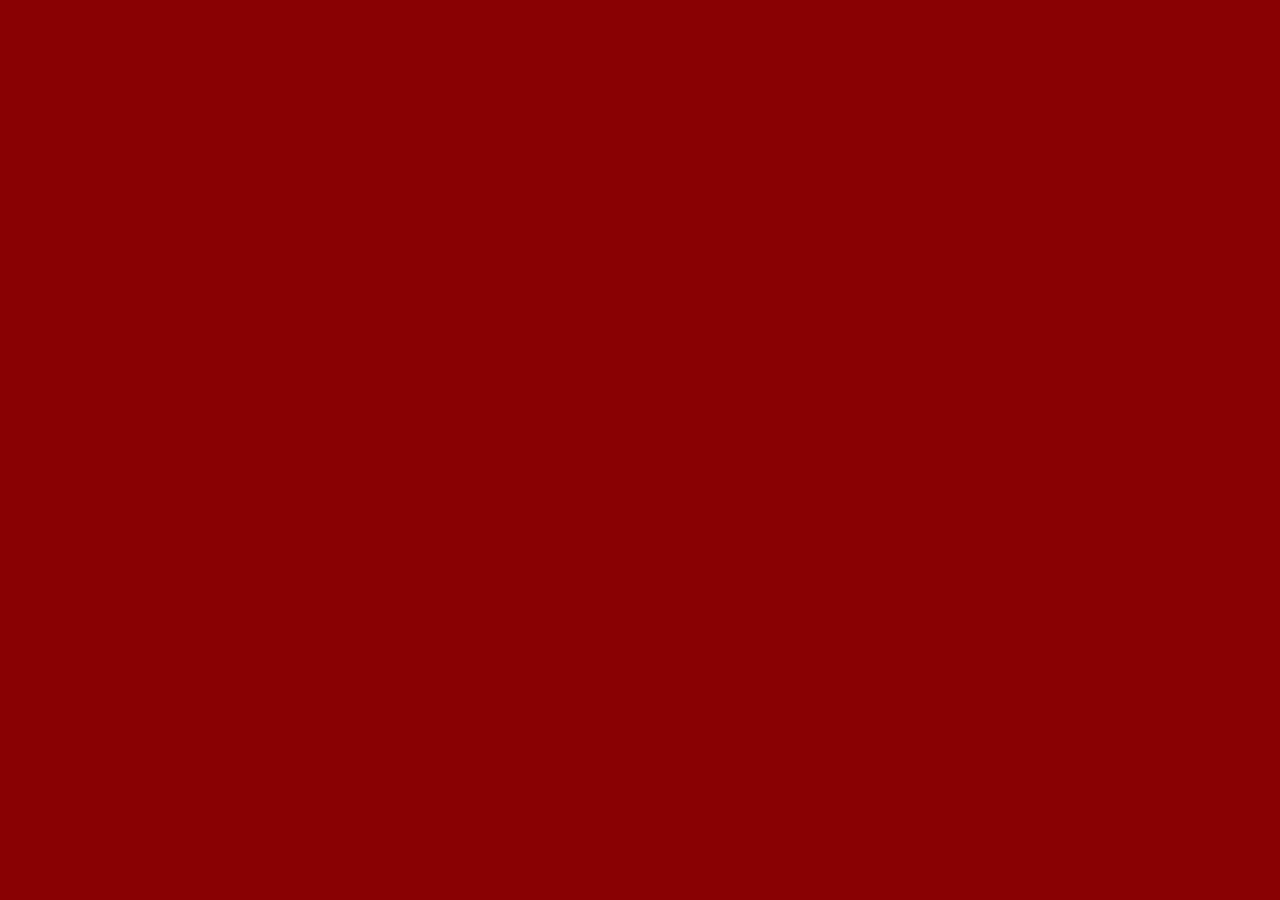
==== module_3/index.html @ d153f460 "module 3" ====
<!DOCTYPE html>
<html>
<head>
<meta charset="utf-8">
<meta name="viewport" content="width=device-width, initial-scale=1">
<title>Covid-19</title>

<link rel="stylesheet" href="css/styles_3.css">

</head>
<body>
  


</body>
</html>
---- module_3/css/styles_3.css ----
* {
  box-sizing: border-box;
}

body {
  background-color: darkred;
}
h1 {
  font-size: 50px;
  font-family: 'Tangerine', cursive;
  margin-bottom: 15px;
  text-align: center;

}

div {
  margin: 2px;
  
  background-color: gray;
  position: relative;

}

p {
 
  width: 100%;
  position: relative;
  top: -30px;
  text-align: center;
  margin-right: auto;
  margin-left: auto;
  font-size: 10px;
  color: black;
  padding: 10px;
}
#p1{
  padding: 1px;
  text-align: center;
  background-color: red;
  width: 30%;
  height: 20px;
  position: relative;
  left: 35%;
  top: -12px;
  font-size: 12.5px;
  border: 1px solid black;
}

#p2{
  padding: 0px;
  text-align: center;
  background-color: orange;
  width: 30%;
  height: 20px;
  position: relative;
  left: 35%;
  top: -12px;
  font-size: 12.5px;
  border: 1px solid black;
}

#p3{
  padding: 1px;
  text-align: center;
  background-color: yellow;
  width: 30%;
  height: 20px;
  position: relative;
  left: 35%;
  top: -12px;
  font-size: 12.5px;
  border: 1px solid black;
}
/* Simple Responsive Framework. */
.row {
  width: 100%;
}

/********** desktop version **********/
@media (min-width: 992px) {
  .col-lg-3 {
    float: left;
    border: 1px solid black;
  }

  .col-lg-3 {
    width: 32.9%;
    height: 80px;
  }
  
}


/********** tablet version**********/
@media (min-width: 768px) and (max-width: 991px) {
  .col-md-12 {
    float: right;
    border: 1px solid black;

  }
  .col-md-6 {
    float: left;
    border: 1px solid black;;

  }

  .col-md-12 {

    width: 99.5%;
    height: 55px;


  }

  .col-md-6 {

    width: 49.47%;
    height: 80px;

  }
}
/********** mobile version **********/
@media (max-width: 767px) {
.col-sm-12 {
    float: left;
    border: 1px solid black;
  }
  
  .col-sm-12 {

    width: 100%;
    height: 70px;
  }
  }
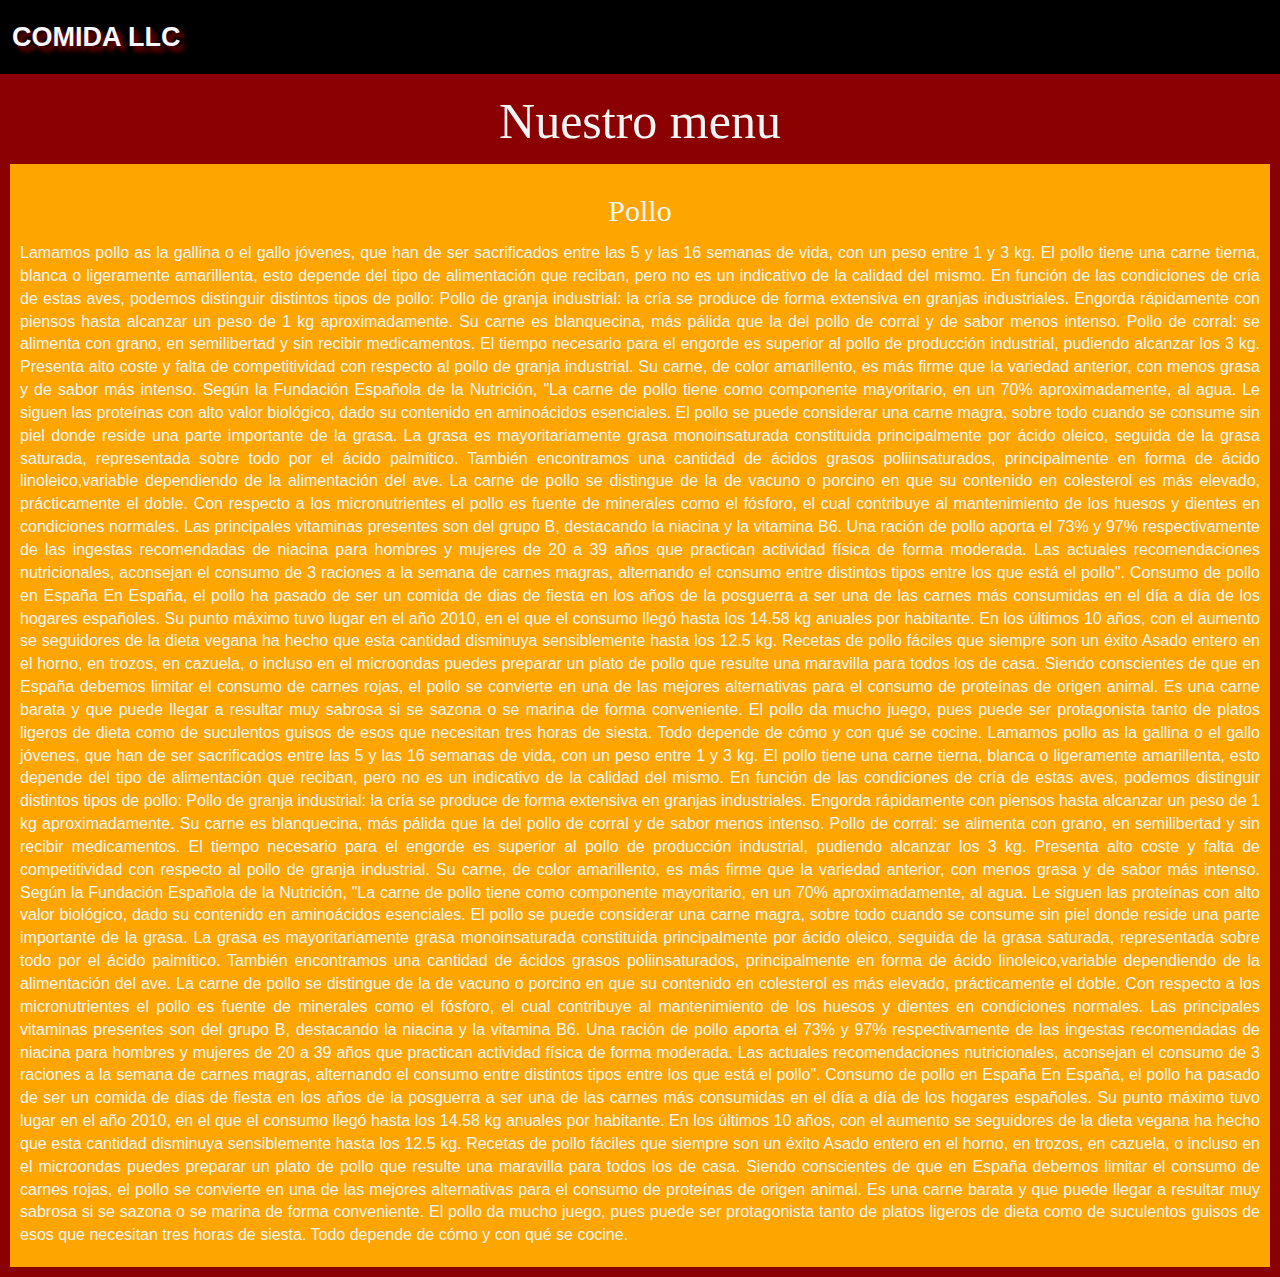
==== commit 6d0ef29f: "assigment 3" ====
--- a/module_3/index.html
+++ b/module_3/index.html
@@ -2,15 +2,118 @@
 <html>
 <head>
 <meta charset="utf-8">
-<meta name="viewport" content="width=device-width, initial-scale=1">
-<title>Covid-19</title>
+    <meta http-equiv="X-UA-Compatible" content="IE=edge">
+    <meta name="viewport" content="width=device-width, initial-scale=1">
+    <title>Comida LLC</title>
+    <link rel="stylesheet" href="css/bootstrap.min.css">
+    <link rel="stylesheet" href="css/styles_3.css">
+    
+  </head>
+<body>
+<header>
+    <nav id="header-nav" class="navbar navbar-default">
+      <div class="container">
+        <div class="navbar-header">
+         
 
-<link rel="stylesheet" href="css/styles_3.css">
+          <div class="navbar-brand">
+            <a href="index.html"><h1>Comida LLC</h1></a>
+            
+          </div>
 
-</head>
-<body>
-  
+          <button type="button" class="navbar-toggle collapsed" data-toggle="collapse" data-target="#collapsable-nav" aria-expanded="false">
+        <span class="sr-only">Toggle navigation</span>
+        <span class="icon-bar"></span>
+        <span class="icon-bar"></span>
+        <span class="icon-bar"></span>
+      </button>       
+
+        </div>
+        <div id="collapsable-nav" class="collapse navbar-collapse">
+           <ul id="nav-list" class="nav navbar-nav navbar-right visible-xs">
+            <li>
+              <a id="a1">Pollo</a>
+            </li>
+            <li>
+              <a id="a2">Carne de res</a>
+            </li>
+            <li>
+              <a id="a3">Sushi</a>
+            </li>
+            
+          </ul><!-- #nav-list -->
+        </div><!-- .collapse .navbar-collapse -->
 
 
+
+      </div>
+    </nav>
+
+  </header>
+  <div>
+  	<h1 class="text-center">Nuestro menu</h1>
+  </div>
+  <div id="texto">
+  	<div>
+  	<h2 class="text-center">Pollo</h2>
+  </div><p id="p1">
+  Lamamos pollo as la gallina o el gallo jóvenes, que han de ser sacrificados entre las 5 y las 16 semanas de vida, con un peso entre 1 y 3 kg. El pollo tiene una carne tierna, blanca o ligeramente amarillenta, esto depende del tipo de alimentación que reciban, pero no es un indicativo de la calidad del mismo.
+
+En función de las condiciones de cría de estas aves, podemos distinguir distintos tipos de pollo:
+
+ Pollo de granja industrial: la cría se produce de forma extensiva en granjas industriales. Engorda rápidamente con piensos hasta alcanzar un peso de 1 kg aproximadamente. Su carne es blanquecina, más pálida que la del pollo de corral y de sabor menos intenso.
+ Pollo de corral: se alimenta con grano, en semilibertad y sin recibir medicamentos. El tiempo necesario para el engorde es superior al pollo de producción industrial, pudiendo alcanzar los 3 kg. Presenta alto coste y falta de competitividad con respecto al pollo de granja industrial. Su carne, de color amarillento, es más firme que la variedad anterior, con menos grasa y de sabor más intenso. 
+Según la Fundación Española de la Nutrición, "La carne de pollo tiene como componente mayoritario, en un 70% aproximadamente, al agua. Le siguen las proteínas con alto valor biológico, dado su contenido en aminoácidos esenciales. El pollo se puede considerar una carne magra, sobre todo cuando se consume sin piel donde reside una parte importante de la grasa.
+
+La grasa es mayoritariamente grasa monoinsaturada constituida principalmente por ácido oleico, seguida de la grasa saturada, representada sobre todo por el ácido palmítico. También encontramos una cantidad de ácidos grasos poliinsaturados, principalmente en forma de ácido linoleico,variable dependiendo de la alimentación del ave. La carne de pollo se distingue de la de vacuno o porcino en que su contenido en colesterol es más elevado, prácticamente el doble.
+
+Con respecto a los micronutrientes el pollo es fuente de minerales como el fósforo,
+el cual contribuye al mantenimiento de los huesos y dientes en condiciones normales.
+Las principales vitaminas presentes son del grupo B, destacando la niacina y la vitamina B6. Una ración de pollo aporta el 73% y 97% respectivamente de las ingestas recomendadas de niacina para hombres y mujeres de 20 a 39  años que practican actividad física de forma moderada.
+
+Las actuales recomendaciones nutricionales, aconsejan el consumo de 3 raciones a la semana de carnes magras, alternando el consumo entre distintos tipos entre los que está el pollo". 
+
+Consumo de pollo en España
+En España, el pollo ha pasado de ser un comida de dias de fiesta en los años de la posguerra a ser una de las carnes más consumidas en el día a día de los hogares españoles.
+
+Su punto máximo tuvo lugar en el año 2010, en el que el consumo llegó hasta los 14.58 kg anuales por habitante.  En los últimos 10 años, con el aumento se seguidores de la dieta vegana ha hecho que esta cantidad disminuya sensiblemente hasta los 12.5 kg.
+
+Recetas de pollo fáciles que siempre son un éxito
+Asado entero en el horno, en trozos, en cazuela, o incluso en el microondas puedes preparar un plato de pollo que resulte una maravilla para todos los de casa.
+Siendo conscientes de que en España debemos limitar el consumo de carnes rojas, el pollo se convierte en una de las mejores alternativas para el consumo de proteínas de origen animal. Es una carne barata y que puede llegar a resultar muy sabrosa si se sazona o se marina de forma conveniente.
+
+El pollo da mucho juego, pues puede ser protagonista tanto de platos ligeros de dieta como de suculentos guisos de esos que necesitan tres horas de siesta. Todo depende de cómo y con qué se cocine.
+Lamamos pollo as la gallina o el gallo jóvenes, que han de ser sacrificados entre las 5 y las 16 semanas de vida, con un peso entre 1 y 3 kg. El pollo tiene una carne tierna, blanca o ligeramente amarillenta, esto depende del tipo de alimentación que reciban, pero no es un indicativo de la calidad del mismo.
+
+En función de las condiciones de cría de estas aves, podemos distinguir distintos tipos de pollo:
+
+ Pollo de granja industrial: la cría se produce de forma extensiva en granjas industriales. Engorda rápidamente con piensos hasta alcanzar un peso de 1 kg aproximadamente. Su carne es blanquecina, más pálida que la del pollo de corral y de sabor menos intenso.
+ Pollo de corral: se alimenta con grano, en semilibertad y sin recibir medicamentos. El tiempo necesario para el engorde es superior al pollo de producción industrial, pudiendo alcanzar los 3 kg. Presenta alto coste y falta de competitividad con respecto al pollo de granja industrial. Su carne, de color amarillento, es más firme que la variedad anterior, con menos grasa y de sabor más intenso. 
+Según la Fundación Española de la Nutrición, "La carne de pollo tiene como componente mayoritario, en un 70% aproximadamente, al agua. Le siguen las proteínas con alto valor biológico, dado su contenido en aminoácidos esenciales. El pollo se puede considerar una carne magra, sobre todo cuando se consume sin piel donde reside una parte importante de la grasa.
+
+La grasa es mayoritariamente grasa monoinsaturada constituida principalmente por ácido oleico, seguida de la grasa saturada, representada sobre todo por el ácido palmítico. También encontramos una cantidad de ácidos grasos poliinsaturados, principalmente en forma de ácido linoleico,variable dependiendo de la alimentación del ave. La carne de pollo se distingue de la de vacuno o porcino en que su contenido en colesterol es más elevado, prácticamente el doble.
+
+Con respecto a los micronutrientes el pollo es fuente de minerales como el fósforo,
+el cual contribuye al mantenimiento de los huesos y dientes en condiciones normales.
+Las principales vitaminas presentes son del grupo B, destacando la niacina y la vitamina B6. Una ración de pollo aporta el 73% y 97% respectivamente de las ingestas recomendadas de niacina para hombres y mujeres de 20 a 39  años que practican actividad física de forma moderada.
+
+Las actuales recomendaciones nutricionales, aconsejan el consumo de 3 raciones a la semana de carnes magras, alternando el consumo entre distintos tipos entre los que está el pollo". 
+
+Consumo de pollo en España
+En España, el pollo ha pasado de ser un comida de dias de fiesta en los años de la posguerra a ser una de las carnes más consumidas en el día a día de los hogares españoles.
+
+Su punto máximo tuvo lugar en el año 2010, en el que el consumo llegó hasta los 14.58 kg anuales por habitante.  En los últimos 10 años, con el aumento se seguidores de la dieta vegana ha hecho que esta cantidad disminuya sensiblemente hasta los 12.5 kg.
+
+Recetas de pollo fáciles que siempre son un éxito
+Asado entero en el horno, en trozos, en cazuela, o incluso en el microondas puedes preparar un plato de pollo que resulte una maravilla para todos los de casa.
+Siendo conscientes de que en España debemos limitar el consumo de carnes rojas, el pollo se convierte en una de las mejores alternativas para el consumo de proteínas de origen animal. Es una carne barata y que puede llegar a resultar muy sabrosa si se sazona o se marina de forma conveniente.
+
+El pollo da mucho juego, pues puede ser protagonista tanto de platos ligeros de dieta como de suculentos guisos de esos que necesitan tres horas de siesta. Todo depende de cómo y con qué se cocine.</p>
+</div>
+
+<!-- jQuery (Bootstrap JS plugins depend on it) -->
+  <script src="js/jquery-2.1.4.min.js"></script>
+  <script src="js/bootstrap.min.js"></script>
+  <script src="js/script.js"></script>
 </body>
 </html>--- a/module_3/css/styles_3.css
+++ b/module_3/css/styles_3.css
@@ -1,134 +1,97 @@
-* {
-  box-sizing: border-box;
+
+body {
+  font-size: 16px;
+  color: whitesmoke;
+  background-color: darkred;
 }
 
-body {
-  background-color: darkred;
+/** HEADER **/
+#header-nav {
+  background-color: black;
+  border-radius: 0;
+  border: 0;
+}
+
+.navbar-brand {
+  padding-top: 25px;
+}
+
+.navbar-brand h1 { 
+  font-family: sans-serif;
+  color: ghostwhite;
+  font-size: 1.5em;
+  text-transform: uppercase;
+  font-weight: bold;
+  text-shadow: 5px 5px 5px darkred;
+  margin: 0px;
+
+  line-height: 0;
+
+}
+
+#nav-list {
+  margin-top: 10px;
+}
+#nav-list a {
+  color: #951C49;
+  text-align: center;
+}
+#nav-list a:hover {
+  background: #E7E7E7;
+}
+#nav-list a span {
+  font-size: 1.8em;
+}
+
+
+
+.navbar-header button.navbar-toggle, .navbar-header .icon-bar {
+  border: 1px solid #61122f;
+}
+.navbar-header button.navbar-toggle {
+  clear: both;
+  margin-top: -30px;
+}
+/* END HEADER */
+
+.container {
+  padding: 2px;
+  border: 1px;
+  margin: 10px;
+
+
 }
 h1 {
   font-size: 50px;
   font-family: 'Tangerine', cursive;
   margin-bottom: 15px;
-  text-align: center;
+
 
 }
-
-div {
-  margin: 2px;
-  
-  background-color: gray;
-  position: relative;
-
-}
-
-p {
- 
-  width: 100%;
-  position: relative;
-  top: -30px;
-  text-align: center;
-  margin-right: auto;
-  margin-left: auto;
-  font-size: 10px;
-  color: black;
-  padding: 10px;
-}
-#p1{
-  padding: 1px;
-  text-align: center;
-  background-color: red;
-  width: 30%;
-  height: 20px;
-  position: relative;
-  left: 35%;
-  top: -12px;
-  font-size: 12.5px;
-  border: 1px solid black;
-}
-
-#p2{
-  padding: 0px;
-  text-align: center;
-  background-color: orange;
-  width: 30%;
-  height: 20px;
-  position: relative;
-  left: 35%;
-  top: -12px;
-  font-size: 12.5px;
-  border: 1px solid black;
-}
-
-#p3{
-  padding: 1px;
-  text-align: center;
-  background-color: yellow;
-  width: 30%;
-  height: 20px;
-  position: relative;
-  left: 35%;
-  top: -12px;
-  font-size: 12.5px;
-  border: 1px solid black;
-}
-/* Simple Responsive Framework. */
-.row {
-  width: 100%;
-}
-
-/********** desktop version **********/
-@media (min-width: 992px) {
-  .col-lg-3 {
-    float: left;
-    border: 1px solid black;
-  }
-
-  .col-lg-3 {
-    width: 32.9%;
-    height: 80px;
-  }
+h2 {
+  font-size: 30px;
+  font-family: 'Tangerine', cursive;
+  margin-bottom: 15px;
   
 }
 
+#p1{
 
-/********** tablet version**********/
-@media (min-width: 768px) and (max-width: 991px) {
-  .col-md-12 {
-    float: right;
-    border: 1px solid black;
+  text-align: justify;
+}
 
-  }
-  .col-md-6 {
-    float: left;
-    border: 1px solid black;;
+#texto {
+  padding: 10px;
+  margin: 10px 10px 10px 10px;
+  background-color: orange;
+}
 
-  }
-
-  .col-md-12 {
-
-    width: 99.5%;
-    height: 55px;
-
-
-  }
-
-  .col-md-6 {
-
-    width: 49.47%;
-    height: 80px;
-
-  }
+#a1{
+  background-color: yellow;
 }
-/********** mobile version **********/
-@media (max-width: 767px) {
-.col-sm-12 {
-    float: left;
-    border: 1px solid black;
-  }
-  
-  .col-sm-12 {
-
-    width: 100%;
-    height: 70px;
-  }
-  }
+#a2{
+  background-color: greenyellow;
+}
+#a3{
+  background-color: yellowgreen;
+}